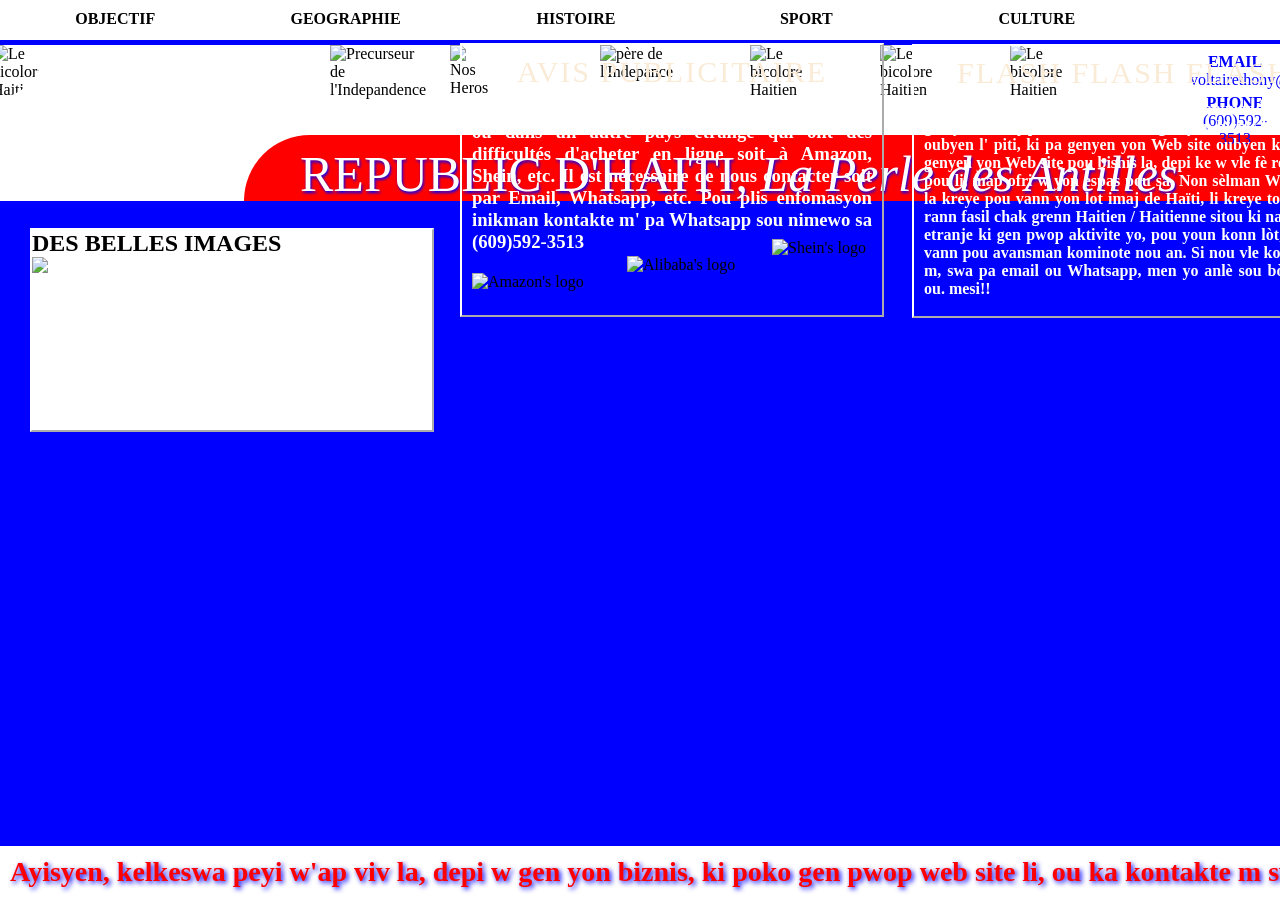
==== Index.html @ 5c7f9785 "Add files via upload" ====
<!DOCTYPE html
	PUBLIC "-//W3C//DTD XHTML 1.0 Transitional//EN" "http://www.w3.org/TR/xhtml1/DTD/xhtml1-transitional.dtd">
<html xmlns="http://www.w3.org/1999/xhtml">

<head>
	<meta charset="UTF-8">
	<meta name="viewport" content="width=device-width, initial-scale=1.0">
	<meta http-equiv="Content-Type" content="text/html; charset=iso-8859-1" />
	<title>Forum Disporat</title>
	<link href="https://cdn.jsdelivr.net/npm/remixicon@4.5.0/fonts/remixicon.css" rel="stylesheet" />
	<script src="https://maxcdn.bootstrapcdn.com/bootstrap/3.3.7/js/bootstrap.min.js"></script>
	<link rel="stylesheet" href="styles.css">

	<!-- New data-->
	<!--<link href="https://maxcdn.bootstrapcdn.com/bootstrap/3.3.7/css/bootstrap.min.css"rel="stylesheet">-->
	<!--<link href="recent-news-boxes.css" rel="stylesheet">-->
	<!--<script src="https://ajax.googleapis.com/ajax/libs/jquery/3.1.1/jquery.min.js"></script>-->
	<script src="https://maxcdn.bootstrapcdn.com/bootstrap/3.3.7/js/bootstrap.min.js"></script>
	<style></style>
</head>

<body bgcolor="blue">
	<nav>
		<ul>
			<li class="deroulant"><a href="html.html"><b>OBJECTIF</b></a>
				<ul class="sous">
					<li><a href="Avant_Propos/PVH.html">BIENVENUE</a></li>
					<li><a href="Formpv/FormeVisiteurs.html">COMMENTAIRE</a></li>
					<!--	<li><a href="#">Au Point de vue Economique</a></li>
					<li><a href="#">Au Point de vue Culturel</a></li>-->
				</ul>
			</li>
			<li class="deroulant"><a href="css.html"><b>GEOGRAPHIE</b></a>
				<ul class="sous">
					<li><a href="Pour_Geographie/Geographie.html">SUPERFICIE</a></li>
					<!--<li><a href="#">Departement Ouest</a></li>
					<li><a href="#">Departement Sud</a></li>
					<li><a href="#">Departement Sud-Est</a></li>
					<li><a href="#">Departement Nord</a></li>
					<li><a href="#">Departement Nord-Est</a></li>
					<li><a href="#">Departement Nord-Ouest</a></li>
					<li><a href="#">Departement Centre</a></li>
					<li><a href="#">Departement Nippes</a></li>
					<li><a href="#">Departement Grand-Anse</a></li>-->
				</ul>
			</li>
			<li class="deroulant"><a href="javascript.html"><b>HISTOIRE</b></a>
				<ul class="sous">
					<li><a href="Periode_Histoire/Histoire.html">NOTRE HISTOIRE</a></li>
					<!--<li><a href="#">Periode 1789 - 1799</a></li>
					<li><a href="#">Periode apres 1804</a></li>
					<li><a href="#">Periode Contemporain</a></li>-->
				</ul>
			</li>
			<li class="deroulant"><a href="contact.html"><b>SPORT</b></a>
				<ul class="sous">
					<li><a href="Pour_Sport/Sport.html">NOS DIFFERENTS SPORTS</a></li>
					<!--<li><a href="#">TENIS</a></li>
					<li><a href="#">Basket-ball</a></li>-->
				</ul>
			</li>
			<li class="deroulant"><a href="Info.html"><b>CULTURE</b></a>
				<ul class="sous">
					<li><a href="Pour_Touriste/Touriste.html">TOURISME</a></li>
					<li><a href="Pour_Tradition/Cult.html">TRADITION</a></li>
				</ul>
			</li>
		</ul>
	</nav>
	<!--************************************************************************************************-->
	<div class="parent">
		<div class="child1"></div>
		<div class="child2"></div>
	</div>
	<!--*************************************************************************************************-->
	<div class="conteneur">
		<img class="img" src="flag.jpg" alt="Le bicolore Haitien "
			title="Le bicolore Haitien, coucu le 18 Mai 1803 a l'Acahaie par Catherine Flon" />
	</div>
	<div class="conteneur">
		<img class="img1" src="Toussaint.jpg" alt="Precurseur de l'Indepandence"
			title="Toussaint Louverture, le precurseur de l'independance" />
	</div>
	<div class="conteneur">
		<img class="img2" src="Monument.jpg" alt=" Nos Heros " title="Les Heros de l'indepence a Vertierres" />
	</div>
	<div class="conteneur">
		<img class="img3" src="Dessalines.jpg" alt=" père de l'Indepance "
			title="Jean Jacques Dessalines, Le Fondateur de la patrie" />
	</div>
	<div class="conteneur">
		<img class="img4" src="Petion.jpg" alt="Le bicolore Haitien "
			title="Alexandre Pétion, Le Père du Panaméricanisme" />
	</div>
	<div class="conteneur">
		<img class="img5" src="Christoph.jpg" alt="Le bicolore Haitien " title="Henry Christoph, Le Roi du Nord" />
	</div>
	<div class="conteneur">
		<img class="img6" src="Capois.jpg" alt="Le bicolore Haitien " title="Capois La mort" />
	</div>
	<div>
		<p class="p1">REPUBLIC D'HAITI, <em>La Perle des Antilles</em></p>
	</div>
	<!--************************************************************************************************-->
	<ul id="niv">
		<li>
			<p href="#"><b>EMAIL</b><br>voltairethony@yahoo.fr</p>
		</li>
	</ul>
	<ul id="nif">
		<li>
			<p href="#"><b>PHONE</b><br>(609)592-3513</p>
		</li>
	</ul>
	<!--********************Pour les Videos***************************************************-->
	<!--<div class="video">
		<video id="LeftVideo" width="200" hight="100" controls>
			<source src="Iviwing.mp4" type="video/mp4">
		</video>
	</div>-->
	<!--<div class="video">
		<video id="RightVideo" width="200" hight="100" controls>
			<source src="Monpont.mp4" type="video/mp4">
		</video>
	</div>-->

	<!--<div class="container">
		<img class="image-square" src="Montain.jpg" width="250" height="250">
		<div class="centered">Centered, je veux mentionner<br> une derniiere chose, il me<br> demande</div>
	</div>-->
	<!-- Codes from internet ........................................................-->

	<section class="recentNews">
		<div class="container">

			<div class="content">
				<div>
					<h2>DES BELLES IMAGES</h2>
					<img class="image image-cover" src="https://picsum.photos/400/200" />
				</div>
			</div>
			<!--<h2 class="news-title">Recent News</h2>-->
			<!--<div class="row"></div>
			<div class="ct-blog col-sm-6 col-md-4"></div>
			<div class="inner"></div>
			<div class="fauxcrop"></div>
			<a href="#"><img alt="News Entry" src="https://www.solodev.com/assets/recent-news/news-entry-1.jpg"></a>-->
		</div>
		<!--<div class="ct-blog-content">
			<div    class="ct-blog-date">
					<span>March</span><strong>1</strong>
			</div>
				<h3 class="ct-blog-header">
				WebCorpCo Will Be Visiting a Number of Upcoming Conferences
			</h3>
		</div>-->
		<!-- for video **********-->

		<!--<div class="video-container">
			<video class="responsive-video" controls>
				<source src="Monpont.mp4" type="video/mp4">
					<source src="Monpont.mp4" type="video/ogg">
				Your browser does not support the video tag.
			</video>
		</div>-->

		<div class="abcd">
				<spam class="text">AVIS PUBLICITAIRE</spam>
				<p>
				<h3 class="kal">Pour tous ceux ou toutes celles qui vivent en Haiti ou dans un autre pays étrangé
					qui ont des
					difficultés d'acheter en ligne soit à Amazon, Shein, etc. Il est nécessaire de nous contacter
					soit par Email, Whatsapp, etc. Pou plis enfomasyon inikman kontakte m' pa Whatsapp sou nimewo sa (609)592-3513</h3>
				</p>
			<div class="Logo">
			<img class="Amazon" src="Amazon.jpg" alt="Amazon's logo"/>
		    </div>

			<div class="Logo">
			<img class="Alibaba" src="Alibaba.jpg" alt="Alibaba's logo"/>
			</div>	

			<div class="Logo">
			<img class="Shein" src="Shein.jpg" alt="Shein's logo"/>
			</div>
		</div>

		<div class="ghij">
		
				<spam class="txt">FLASH FLASH FLASH</spam>
				<p> <h4 class="koul">Haïtien / Haïtienne kelkeswa kote w ye nan mond lan, nou gen yon mesaj pou ou. Ou menm
					gen yon biznis
					ke l' gwo oubyen l' piti, ki pa genyen yon Web site oubyen ki poko genyen yon Web site pou bisnis
					la,
					depi ke w vle fè rekla m pou li, map ofri w yon espas pou sa. Non sèlman Web site la kreye pou vann
					yon lot imaj de Haïti, li kreye tou, pou rann fasil chak grenn Haitien / Haitienne sitou ki nan peyi
					etranje ki gen pwop aktivite yo, pou youn konn lòt, fè lòt vann pou avansman kominote nou an. Si nou
					vle kontakte m, swa pa email ou Whatsapp, men yo anlè sou bò dwat ou. mesi!!</h4></p>

		</div>
	</section>

	  <div class="breaking-news">
  <p>
    Ayisyen, kelkeswa peyi w'ap viv la, depi w gen yon biznis, ki poko gen pwop web site li, ou ka kontakte m swa pa Email ou phone nan kontak nou wè nan tèt paj la anlè a, pou pwomote biznis ou an sou FORUM DIASPORAT!  
   <!-- <a href="lien-vers-l-article">Lire la suite</a> -->
  </p>
</div>

</body>
</html>


<!--<iframe width="500" height="200" src="!nav>>URL of the content!/nav>>" frameborder="5"
		allow="accelerometer; autoplay; clipboard-write; encrypted-media; gyroscope; picture-in-picture"
		allowfullscreen>
	</iframe>-->

<!-- This is for to add an orther Web site in yours by Container-->
<!--	<div class="efgh">
			<iframe src="https://lenouvelliste.com" width="60%" height="250px" style="border: none;"
				title="Embedded External Website">
			</iframe>
		</div>-->



<!--This is for radio-->
<!--<div class="radio-group">
		<input type="radio" id="option1" name="options" value="option1">
		<label for="https://lenouvelliste.com">Radio kiskeya</label><br>

		<input type="radio" id="option2" name="options" value="option2">
		<label for="option2">Option 2</label><br>

		<input type="radio" id="option3" name="options" value="option3">
		<label for="option3">Option 3</label>
	</div>-->
---- styles.css ----
@import url('https://fonts.googleapis.com/css2?family=Syne:wght@400..800&display=swap');

       @keyframes animationname {}

       * {
       	margin: 0px;
       	padding: 0px;
       	font-family: "Times New Roman", Times, serif;
       }

       nav {
       	width: 100%;
       	margin: 0 auto;

       	background-color: white;
       	position: relative;
       	top: 0px;
       }

       nav ul {
       	list-style-type: none;
       }

       nav ul li {
       	float: left;
       	width: 25%;
       	text-align: center;
       }

       nav ul::after {
       	content: "";
       	display: table;
       	clear: both;
       }

       nav a {
       	display: block;
       	text-decoration: none;
       	color: black;
       	border-bottom: 2px solid transparent;
       	padding: 10px 0px;
       }

       nav a:hover {
       	color: brown;
       	border-bottom: 1px solid gold;
       }

       .sous {
       	display: none;
       	box-shadow: 0px 1px 2px #ccc;
       	background-color: white;
       }

       nav ul li:hover .sous {
       	display: block;
       }

       .sous li {
       	float: none;
       	width: 100%;
       	text-align: left;
       }

       .sous a {
       	padding: 3px;
       	border-bottom: none;
       }

       .sous a:hover {
       	border-bottom: none;
       	background-color: RGBa(200, 200, 200, 0.1);
       }

       .deroulant>a::after {
       	content: " ";
       	font-size: 12px;
       }

       .sous {
       	display: none;
       	box-shadow: 0px 1px 1px #CCC;
       	background-color: #0099FF;
       	position: absolute;
       	width: 100%;
       	z-index: 1000;
       }

       nav ul li {
       	float: left;
       	width: 18%;
       	text-align: center;
       	position: relative;
       }

       /*&&&&&&&&&&&&&&&& Pour les lignes blanches et rouge &&&&&&&&&&&&&&&&&&&&&& */
       .parent {
       	position: relative;
       	width: 100%;
       	height: 100px;
       	margin: 0px;
       }

       .child1 {
       	width: 1370px;
       	height: 150px;
       	background: #FFFFFF;
       	border: 3px solid white;
       	position: relative;
       	margin-top: 5px;
       	margin-left: -10px;
       }

       .child2 {
       	width: 1116px;
       	height: 60px;
       	background: #FF0000;
       	border: 3px solid red;
       	position: relative;
       	margin-top: -66px;
       	margin-left: 244px;
       	border-top-left-radius: 90px;
       }

       /*&&&&&&&&&&&&&&&&&&&&& Des Heros l'indepandance &&&&&&&&&&&&&&&&&&&&&&&&&&*/
       .conteneur {
       	width: 20px;
       	height: 20px;
       }

       .img {
       	width: 280px;
       	height: 158px;
       	position: relative;
       	margin-top: -100px;
       	margin-left: -8px;
       	border: #FF0000;
       	border-bottom-right-radius: 90px;
       }

       .img1 {
       	width: 90px;
       	height: 90px;
       	position: relative;
       	margin-top: -120px;
       	margin-left: 330px;
       }

       .img2 {
       	width: 120px;
       	height: 90px;
       	position: relative;
       	margin-top: -140px;
       	margin-left: 450px;
       }

       .img3 {
       	width: 120px;
       	height: 90px;
       	position: relative;
       	margin-top: -160px;
       	margin-left: 600px;
       }

       .img4 {
       	width: 100px;
       	height: 90px;
       	position: relative;
       	margin-top: -180px;
       	margin-left: 750px;
       }

       .img5 {
       	width: 100px;
       	height: 90px;
       	position: relative;
       	margin-top: -200px;
       	margin-left: 880px;
       }

       .img6 {
       	width: 90px;
       	height: 90px;
       	position: relative;
       	margin-top: -220px;
       	margin-left: 1010px;
       }

       .p1 {
       	font-size: 50px;
       	color: #FFFFFF;
       	text-shadow: 1px 2px 3px blue;
       	position: relative;
       	margin-top: -140px;
       	margin-left: 300px;
       }
	   .p{
		text-shadow: 2px 2px 5px black;
	   }

       /*&&&&&&&&&&&&&&&&&&&&&&&&&&&&&&&&&&&&&&&&&&&&&&&&&&&*/
       #niv {
       	padding: 0;
       	margin: 0;
       	text-align: center;
       	position: relative;
       	margin-top: -150px;
       	margin-left: 1190px;
       	color: #0000FF;
       }

       #niv li {
       	display: inline;
       	list-style: none;
       }

       #nif {
       	padding: 0;
       	margin: 0;
       	text-align: center;
       	position: relative;
       	margin-top: 5px;
       	margin-left: 1190px;
       	color: #0000FF;
       }

       #nif li {
       	display: inline;
       	list-style: none;
       }

       /* &&&&&&&&&&&&&&&&&&&&&&&&&&& Partie Video&&&&&&&&&&&&&&&&&&&&&&&&&&&& */
       /*video{
 		width:300px;
	    float:right;
		position:relative;
      }
 #LeftVideo{
 		padding:inherit;
		position:relative;
		top:inherit;
		width:200px;
		margin-top:80px;
		border-radius: 10px;
	    border:1px solid;
		border-color:#FFFFFF;
      }
       #RightVideo {
       	padding: inherit;
       	position: relative;
       	top: inherit;
       	width: 205px;
       	margin-top: -360px;
       	margin-right: 1153px;
       	border-radius: 10px;
       	border: 1px solid;
       	border-color: #FFFFFF;

       }

       .image-square {
       	padding: inherit;
       	margin-left: 850px;
       	margin-top: 100px;
       	position: relative;
       	border: 1px solid;
       	border-color: #FFFFFF;
       }

       .text {
       	padding: inherit;
       	margin-left: 860px;
       	position: relative;

       }*/

       /* Codes from Internet .......... */
        .recentNews {
		border: 2px outset white;
       	background-color: white;
       	position: relative;
       	margin-top: 80px;
       	width: 400px;
       	height: 200px;
       	margin-left: 30px;
       }

       .recentNews .news-title {
       	text-align: center;
       	padding-top: 40px;
       	padding-bottom: 5px;
       	font-family: 'nimbus-sans-condensed', sans-serif;
       	font-size: 45px;
       	font-weight: bold;
       	color: #CCC;
       }

       /* for video **** */
       .video-container {
       	position: relative;
       	/* Needed to make the video position absolute relative to its container */
       	width: 50%;
       	height: 50%;
       	/* Make the container take up the full width of its parent */
       	padding-bottom: 56.25%;
       	/* 16:9 Aspect Ratio (9 / 16 = 0.5625) */
       	height: 0;
       	/* 	overflow: hidden;*/
       	margin-left: 1100px;
       	margin-top: 40px;
       	/* Hide any overflow */
       }

       .responsive-video {
       	position: absolute;
       	top: 0;
       	right: 0;
       	width: 100%;
       	height: 100%;
       }

       .abcd {
       	border: 2px outset white;
       	background: url(Cielblue.jpeg) no-repeat;
       	/*display: 4px;*/
       	text-align: justify;
       	margin-top: -93px;
       	margin-left: 160%;
       	width: 400px;
       	height: 250px;
       	position: relative;
        transform: translate(-50%, -50%);
       	padding: 10px;
		overflow: hidden;
		
       }

       .abcd spam {
        display: block;
       	color: antiquewhite;
       }

       .ghij {
       	border: 2px outset white;
       	background: url(Cielblue1.jpeg) no-repeat;
       	display: 4px;
       	text-align: justify;
       	margin-top: -410px;
       	margin-left: 220%;
       	width: 400px;
       	height: 250px;
       	position: relative;
       	/*	transform: translate(-50%, -50%);*/
        padding: 10px;
		overflow: hidden;
       }

       .kal {
       	color: white;
       }
	   .Amazon{
		display:block;
		margin-top: 20px;
	   }

	   .Alibaba{
		display:block;
		margin-left: 155px;
		margin-top: -35px;
	   }

	   .Shein{
		display:block;
		margin-left: 300px;
		margin-top: -35px;
	   }

       .ghij spam {
       	display: block;
       	color:antiquewhite;
       }

       .txt {
       	color: red;
       	font-size: 30px;
       	text-align: center;
       	text-decoration: #CCC;

       	font-weight: 20px;
       	letter-spacing: 2px;
       	margin-bottom: 10px;
       	/* 	background: yellowgreen;*/
       	position: relative;
        animation:none;
		
       }

       .koul {
       	color: white;
       }

       @font-face {
       	font-family: MyHarrington;
        src: url("fonts/HARNGTON.TTF");
       }

       .text {
       	font-family: MyHarrington;
       }


       .text {
       	color: red;
       	font-size: 30px;
       	text-align: center;
       	font-weight: 20px;
       	letter-spacing: 2px;
       	margin-bottom: 10px;
       	/* 	background: yellowgreen;*/
       	position: relative;
       	animation:none;
       }

       @keyframes text {
       	0% {
       		color: wheat;
       		margin-bottom: -20px;
       	}

       	20% {
       		letter-spacing: 15px;
       		margin-bottom: -40px;
       	}

       	85% {
       		letter-spacing: 8px;
       		margin-bottom: -40px;
       	}

       	/* this for to add an orther web site in your container*/
       	efgh {
       		width: 80%;
       		height: 40%;
       		/* Adjust as needed */
       		margin-top: 60;
       		/* Center the container */
       		padding: 20px;
       		box-shadow: 0 0 10px rgba(0, 0, 0, 0.1);
       		/* Other styles like background color, border-radius, etc. */
       	}

       }

       body {
       	font-family: 'MyCustomFont', sans-serif;
       	/* Fallback font included for safety */
       }

       h1 {
       	font-family: 'MyCustomFont', serif;
       	font-weight: bold;
       	/* If you defined a bold variant in @font-face */
       }

	   .breaking-news {
  background-color:white;/* Couleur de fond rouge */
  color:#FF0000; /* Texte blanc */
  text-shadow: 2px 2px 5px blue;
  padding: 10px; /* Espacement intérieur */
  text-align: center; /* Centrer le texte */
  position: fixed; /* Pour qu'il reste en place en haut */
  top: 94%; /* Le placer tout en haut */
  left: 0%; /* Le placer tout à gauche */
  width: 100%; /* Largeur complète */
  height:6%;
  z-index: 100; /* S'assurer qu'il est au-dessus des autres éléments */
  overflow: hidden; /* Cache le contenu qui dépasse */
  box-sizing: border-box; /* Inclure padding et bordure dans la largeur totale */
}

.breaking-news p {
  margin: 0; /* Supprimer la marge par défaut du paragraphe */
 white-space: nowrap; /* Empêcher le texte de passer à la ligne */
animation: scroll-left 50s linear infinite; /* Nom de l'animation, durée, etc. */
font-size:28px;
font-family:bold;
font-weight: bold;
}

@keyframes scroll-left {
  0% {
    transform: translateX(100%); /* Commencer à droite de l'écran */
 }
  100% {
    transform: translateX(-100%); /* Finir à gauche de l'écran */
 }
}
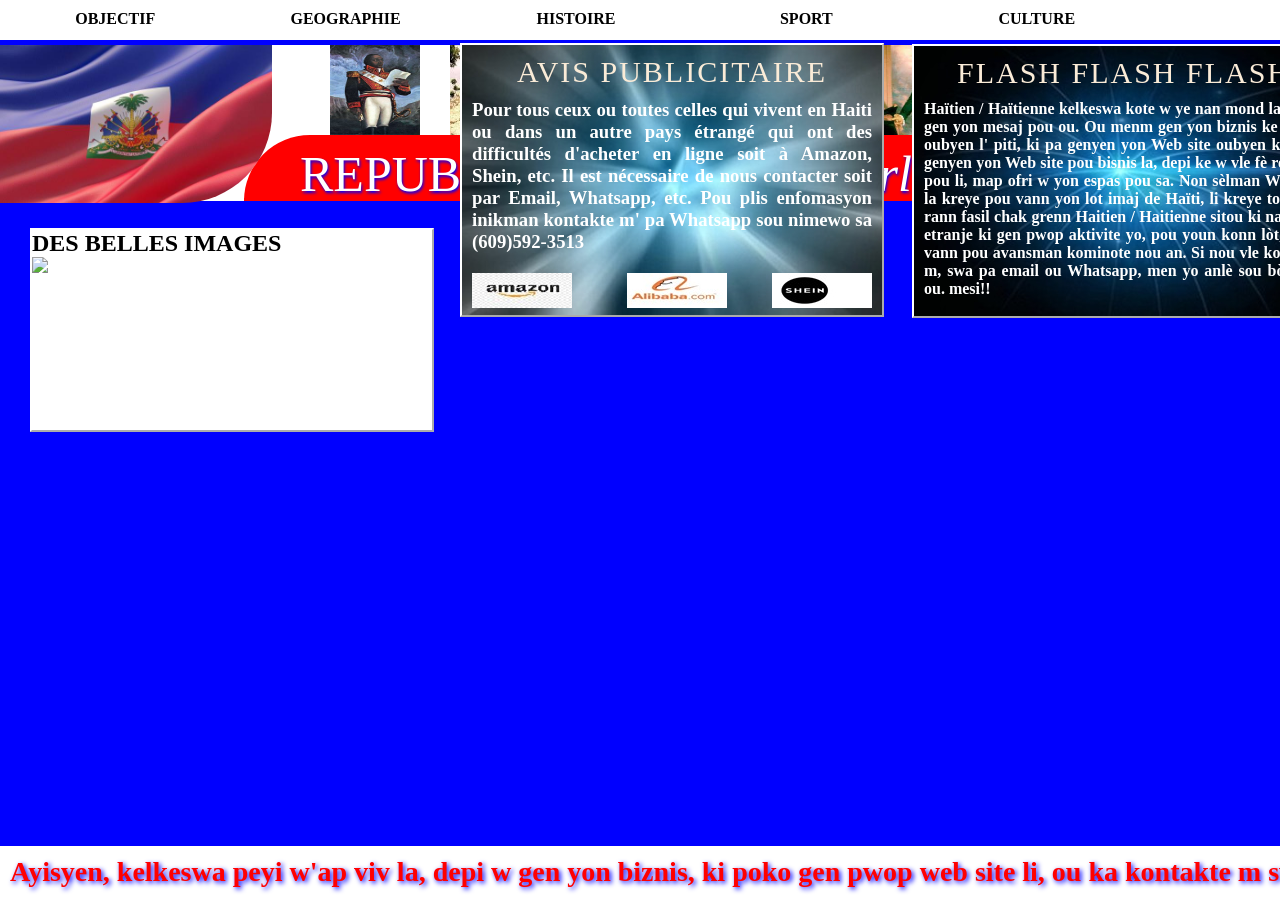
==== commit daff9e12: "Update Index.html" ====
--- a/Index.html
+++ b/Index.html
@@ -235,4 +235,4 @@
 
 		<input type="radio" id="option3" name="options" value="option3">
 		<label for="option3">Option 3</label>
-	</div>-->+	</div>-->
